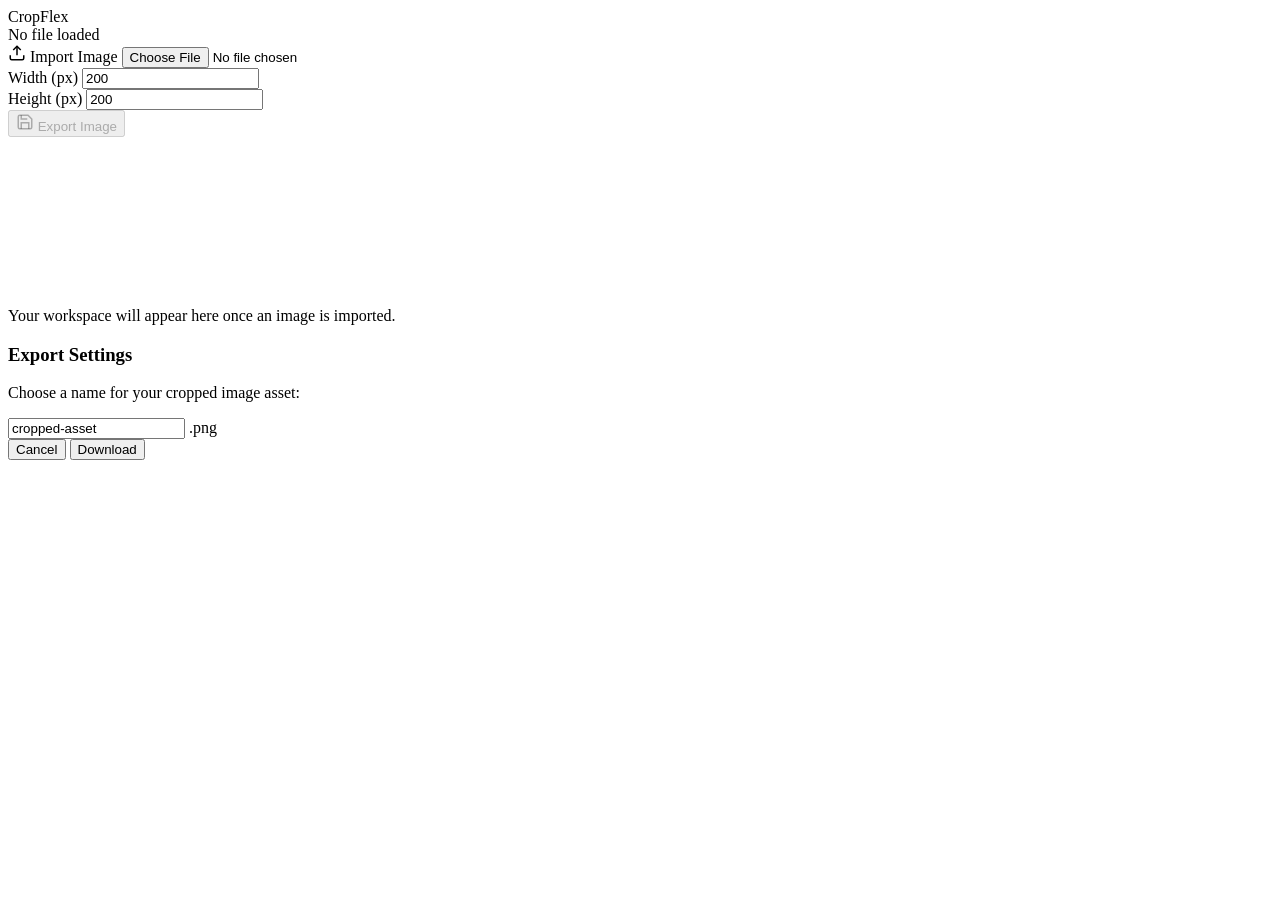
==== index.html @ c5bf34e2 "Create index.html" ====
<!DOCTYPE html>
<html lang="en">
<head>
    <meta charset="UTF-8">
    <meta name="viewport" content="width=device-width, initial-scale=1.0">
    <title>CropFlex — Professional Image Framing Studio</title>
    <link rel="stylesheet" href="style.css">
</head>
<body>

    <header class="app-header">
        <div class="logo">Crop<span>Flex</span></div>
        <div class="status-badge" id="imageInfo">No file loaded</div>
    </header>

    <main class="app-workspace">
        <!-- Control Sidebar (Left side, horizontal fields) -->
        <section class="control-panel">
            <label class="btn btn-primary">
                <svg width="18" height="18" viewBox="0 0 24 24" fill="none" stroke="currentColor" stroke-width="2"><path d="M21 15v4a2 2 0 0 1-2 2H5a2 2 0 0 1-2-2v-4"/><polyline points="17 8 12 3 7 8"/><line x1="12" y1="3" x2="12" y2="15"/></svg>
                Import Image
                <input type="file" id="upload" accept="image/*">
            </label>
            
            <div class="input-group">
                <span class="input-label">Width (px)</span>
                <input type="number" id="width" value="200" min="10">
            </div>
            
            <div class="input-group">
                <span class="input-label">Height (px)</span>
                <input type="number" id="height" value="200" min="10">
            </div>
            
            <button id="openSaveModalBtn" class="btn btn-success" disabled>
                <svg width="18" height="18" viewBox="0 0 24 24" fill="none" stroke="currentColor" stroke-width="2"><path d="M19 21H5a2 2 0 0 1-2-2V5a2 2 0 0 1 2-2h11l5 5v11a2 2 0 0 1-2 2z"/><polyline points="17 21 17 13 7 13 7 21"/><polyline points="7 3 7 8 15 8"/></svg>
                Export Image
            </button>
        </section>

        <!-- Canvas Workspace (Right side) -->
        <section class="canvas-panel">
            <div class="canvas-container" id="canvasContainer">
                <canvas id="canvas"></canvas>
                <div class="canvas-placeholder" id="placeholderText">
                    <p>Your workspace will appear here once an image is imported.</p>
                </div>
            </div>
        </section>
    </main>

    <!-- Naming Modal (Popup) -->
    <div class="modal-overlay" id="saveModal">
        <div class="modal-box">
            <h3>Export Settings</h3>
            <p>Choose a name for your cropped image asset:</p>
            <div class="modal-input-wrapper">
                <input type="text" id="filenameInput" value="cropped-asset">
                <span>.png</span>
            </div>
            <div class="modal-actions">
                <button id="cancelModalBtn" class="btn btn-secondary">Cancel</button>
                <button id="confirmDownloadBtn" class="btn btn-success">Download</button>
            </div>
        </div>
    </div>

    <script src="app.js"></script>
</body>
</html>
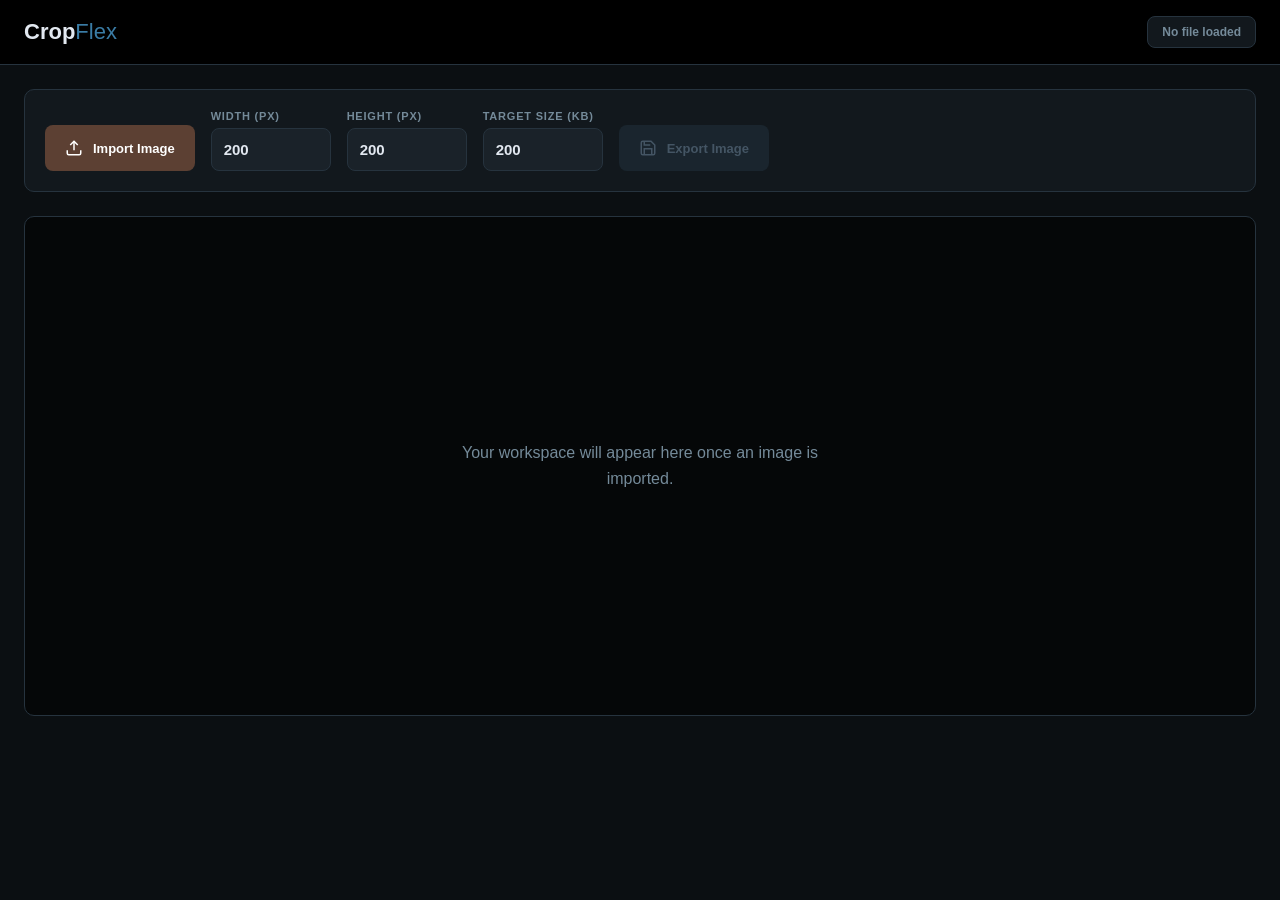
==== commit 047e13e6: "Update index.html" ====
--- a/index.html
+++ b/index.html
@@ -31,11 +31,16 @@
                 <span class="input-label">Height (px)</span>
                 <input type="number" id="height" value="200" min="10">
             </div>
+            <div class="input-group">
+    <span class="input-label">Target Size (KB)</span>
+    <input type="number" id="targetSize" value="200" min="10">
+</div>
             
             <button id="openSaveModalBtn" class="btn btn-success" disabled>
                 <svg width="18" height="18" viewBox="0 0 24 24" fill="none" stroke="currentColor" stroke-width="2"><path d="M19 21H5a2 2 0 0 1-2-2V5a2 2 0 0 1 2-2h11l5 5v11a2 2 0 0 1-2 2z"/><polyline points="17 21 17 13 7 13 7 21"/><polyline points="7 3 7 8 15 8"/></svg>
                 Export Image
             </button>
+            
         </section>
 
         <!-- Canvas Workspace (Right side) -->
--- a/style.css
+++ b/style.css
@@ -0,0 +1,387 @@
+/* =========================
+   CropFlex Professional UI
+========================= */
+
+:root {
+    --bg-main: #0B0F12;
+    --bg-surface: #12181D;
+    --bg-input: #1A2229;
+    --border-color: #26333E;
+    --primary-brown: #5C4033;
+    --accent-blue: #3A7CA5;
+    --accent-hover: #2F6688;
+    --text-main: #E2E8F0;
+    --text-muted: #748A99;
+    --white: #FFFFFF;
+}
+
+* {
+    margin: 0;
+    padding: 0;
+    box-sizing: border-box;
+}
+
+body {
+    background: var(--bg-main);
+    color: var(--text-main);
+    min-height: 100vh;
+    display: flex;
+    flex-direction: column;
+    font-family: -apple-system, BlinkMacSystemFont, "Segoe UI",
+                 Roboto, Helvetica, Arial, sans-serif;
+}
+
+/* =========================
+   HEADER
+========================= */
+
+.app-header {
+    background: #000;
+    padding: 16px 24px;
+    border-bottom: 1px solid var(--border-color);
+
+    display: flex;
+    justify-content: space-between;
+    align-items: center;
+}
+
+.logo {
+    font-size: 22px;
+    font-weight: 800;
+}
+
+.logo span {
+    color: var(--accent-blue);
+    font-weight: 400;
+}
+
+.status-badge {
+    background: var(--bg-surface);
+    border: 1px solid var(--border-color);
+
+    padding: 8px 14px;
+    border-radius: 8px;
+
+    color: var(--text-muted);
+    font-size: 12px;
+    font-weight: 600;
+}
+
+/* =========================
+   WORKSPACE
+========================= */
+
+.app-workspace {
+    flex: 1;
+
+    display: flex;
+    flex-direction: column;
+
+    gap: 24px;
+
+    width: 100%;
+    max-width: 1400px;
+
+    margin: 0 auto;
+    padding: 24px;
+}
+
+/* =========================
+   CONTROL PANEL
+========================= */
+
+.control-panel {
+    display: flex;
+    flex-wrap: wrap;
+    align-items: flex-end;
+    gap: 16px;
+
+    background: var(--bg-surface);
+    border: 1px solid var(--border-color);
+
+    padding: 20px;
+    border-radius: 10px;
+}
+
+.input-group {
+    display: flex;
+    flex-direction: column;
+    gap: 6px;
+}
+
+.input-label {
+    font-size: 11px;
+    font-weight: 700;
+    text-transform: uppercase;
+    letter-spacing: .8px;
+    color: var(--text-muted);
+}
+
+input[type="number"] {
+    width: 120px;
+
+    background: var(--bg-input);
+    border: 1px solid var(--border-color);
+
+    color: var(--text-main);
+
+    padding: 12px;
+    border-radius: 8px;
+
+    font-size: 15px;
+    font-weight: 600;
+
+    outline: none;
+}
+
+input[type="number"]:focus {
+    border-color: var(--accent-blue);
+}
+
+/* =========================
+   BUTTONS
+========================= */
+
+.btn {
+    height: 46px;
+
+    display: inline-flex;
+    align-items: center;
+    justify-content: center;
+    gap: 10px;
+
+    padding: 0 20px;
+
+    border: none;
+    border-radius: 8px;
+
+    cursor: pointer;
+
+    font-size: 13px;
+    font-weight: 600;
+
+    transition: .2s;
+}
+
+.btn-primary {
+    background: var(--primary-brown);
+    color: white;
+}
+
+.btn-primary:hover {
+    opacity: .9;
+}
+
+.btn-success {
+    background: var(--accent-blue);
+    color: white;
+}
+
+.btn-success:hover:not(:disabled) {
+    background: var(--accent-hover);
+}
+
+.btn-success:disabled {
+    background: #1A252E;
+    color: #445564;
+    cursor: not-allowed;
+}
+
+.btn-secondary {
+    background: #202B36;
+    color: white;
+}
+
+.btn-secondary:hover {
+    background: #2A3947;
+}
+
+input[type="file"] {
+    display: none;
+}
+
+/* =========================
+   CANVAS AREA
+========================= */
+
+.canvas-panel {
+    width: 100%;
+    display: flex;
+    justify-content: center;
+}
+
+.canvas-container {
+    position: relative;
+
+    width: 100%;
+
+    background: #050708;
+
+    border: 1px solid var(--border-color);
+    border-radius: 10px;
+
+    min-height: 500px;
+
+    display: flex;
+    justify-content: center;
+    align-items: center;
+
+    overflow: auto;
+
+    padding: 20px;
+}
+
+/*
+IMPORTANT :
+Le canvas conserve sa vraie résolution.
+On limite seulement son affichage.
+*/
+
+canvas {
+    display: block;
+
+    max-width: 100%;
+    height: auto;
+
+    cursor: move;
+
+    image-rendering: auto;
+    background: transparent;
+}
+
+/* =========================
+   PLACEHOLDER
+========================= */
+
+.canvas-placeholder {
+    position: absolute;
+
+    color: var(--text-muted);
+
+    text-align: center;
+
+    max-width: 400px;
+    line-height: 1.6;
+
+    pointer-events: none;
+}
+
+/* =========================
+   MODAL
+========================= */
+
+.modal-overlay {
+    position: fixed;
+    inset: 0;
+
+    background: rgba(0,0,0,.75);
+
+    display: none;
+    justify-content: center;
+    align-items: center;
+
+    z-index: 999;
+}
+
+.modal-overlay.active {
+    display: flex;
+}
+
+.modal-box {
+    width: 90%;
+    max-width: 420px;
+
+    background: var(--bg-surface);
+
+    border: 1px solid var(--border-color);
+    border-radius: 10px;
+
+    padding: 24px;
+}
+
+.modal-box h3 {
+    margin-bottom: 10px;
+}
+
+.modal-box p {
+    color: var(--text-muted);
+    margin-bottom: 20px;
+    font-size: 14px;
+}
+
+.modal-input-wrapper {
+    display: flex;
+    align-items: center;
+
+    background: var(--bg-input);
+
+    border: 1px solid var(--border-color);
+    border-radius: 8px;
+
+    margin-bottom: 20px;
+}
+
+.modal-input-wrapper input {
+    flex: 1;
+
+    background: transparent;
+    border: none;
+
+    color: white;
+
+    padding: 12px;
+
+    font-size: 15px;
+    font-weight: 600;
+
+    outline: none;
+}
+
+.modal-input-wrapper span {
+    padding-right: 14px;
+    color: var(--text-muted);
+    font-weight: 700;
+}
+
+.modal-actions {
+    display: flex;
+    justify-content: flex-end;
+    gap: 10px;
+}
+
+/* =========================
+   MOBILE
+========================= */
+
+@media (max-width: 768px) {
+
+    .app-header {
+        padding: 14px 16px;
+    }
+
+    .app-workspace {
+        padding: 16px;
+    }
+
+    .control-panel {
+        flex-direction: column;
+        align-items: stretch;
+    }
+
+    .input-group {
+        width: 100%;
+    }
+
+    input[type="number"] {
+        width: 100%;
+    }
+
+    .btn {
+        width: 100%;
+    }
+
+    .canvas-container {
+        min-height: 350px;
+        padding: 12px;
+    }
+}
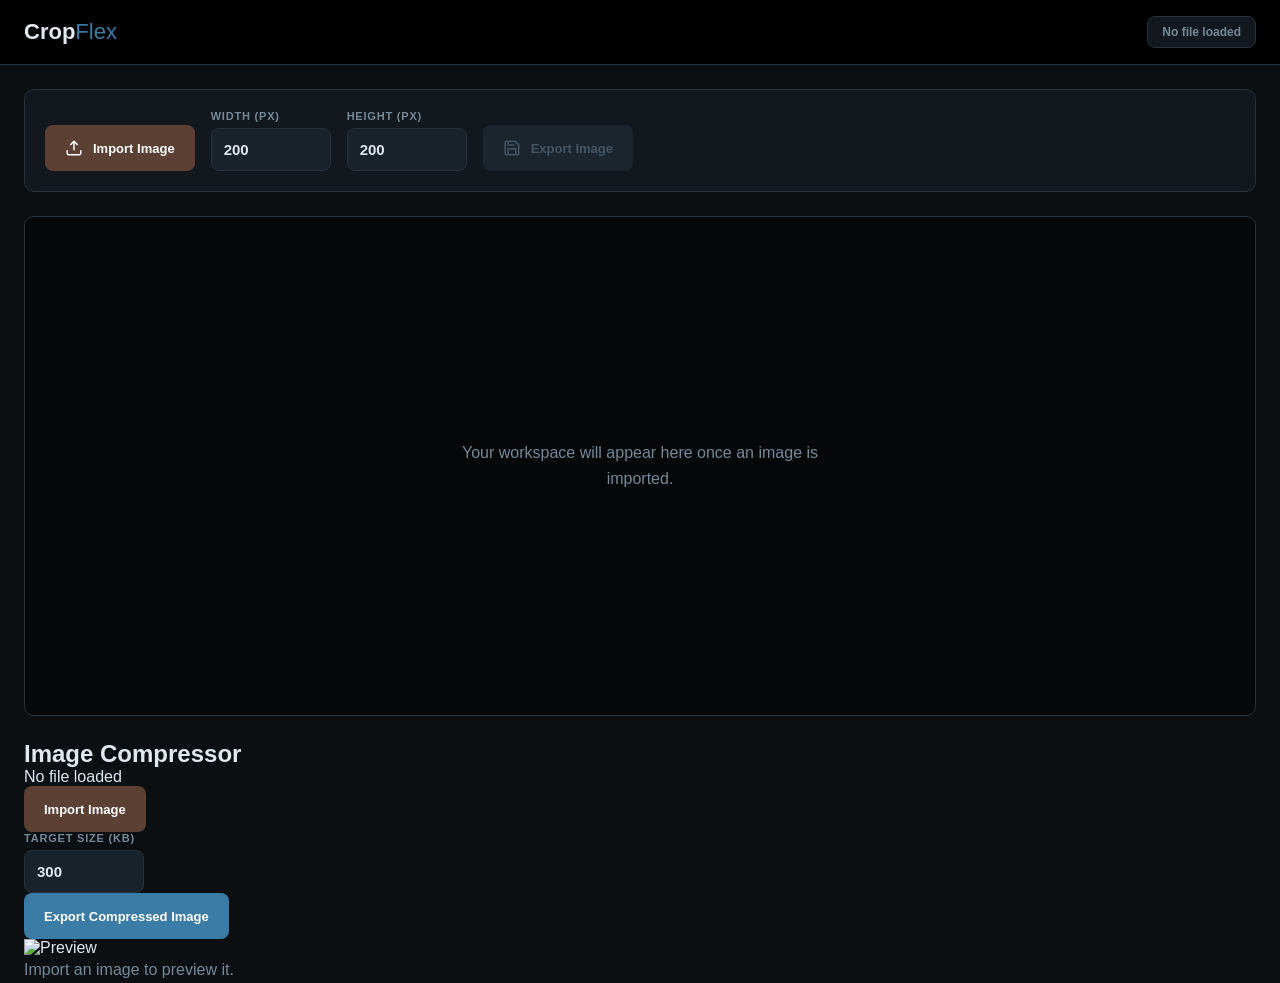
==== commit eddfd2e6: "Remove target size input and update layout" ====
--- a/index.html
+++ b/index.html
@@ -31,10 +31,7 @@
                 <span class="input-label">Height (px)</span>
                 <input type="number" id="height" value="200" min="10">
             </div>
-            <div class="input-group">
-    <span class="input-label">Target Size (KB)</span>
-    <input type="number" id="targetSize" value="200" min="10">
-</div>
+          
             
             <button id="openSaveModalBtn" class="btn btn-success" disabled>
                 <svg width="18" height="18" viewBox="0 0 24 24" fill="none" stroke="currentColor" stroke-width="2"><path d="M19 21H5a2 2 0 0 1-2-2V5a2 2 0 0 1 2-2h11l5 5v11a2 2 0 0 1-2 2z"/><polyline points="17 21 17 13 7 13 7 21"/><polyline points="7 3 7 8 15 8"/></svg>
@@ -50,8 +47,78 @@
                 <div class="canvas-placeholder" id="placeholderText">
                     <p>Your workspace will appear here once an image is imported.</p>
                 </div>
+                
+
+                
+                
             </div>
         </section>
+
+
+<section class="compressor-workspace">
+
+    <div class="compressor-header">
+        <h2>Image Compressor</h2>
+        <div id="compressInfo">
+            No file loaded
+        </div>
+    </div>
+
+    <div class="compressor-controls">
+
+        <label class="btn btn-primary">
+            Import Image
+            <input
+                type="file"
+                id="compressUpload"
+                accept="image/*">
+        </label>
+
+        <div class="input-group">
+            <span class="input-label">
+                Target Size (KB)
+            </span>
+
+            <input
+                type="number"
+                id="compressTargetKB"
+                value="300"
+                min="10">
+        </div>
+
+        <button
+            id="compressExportBtn"
+            class="btn btn-success">
+
+            Export Compressed Image
+
+        </button>
+
+    </div>
+
+    <div class="compressor-preview">
+
+        <img
+            id="compressPreview"
+            alt="Preview">
+
+        <div
+            id="compressPlaceholder"
+            class="canvas-placeholder">
+
+            <p>
+                Import an image to preview it.
+            </p>
+
+        </div>
+
+    </div>
+
+</section>
+
+
+
+
     </main>
 
     <!-- Naming Modal (Popup) -->
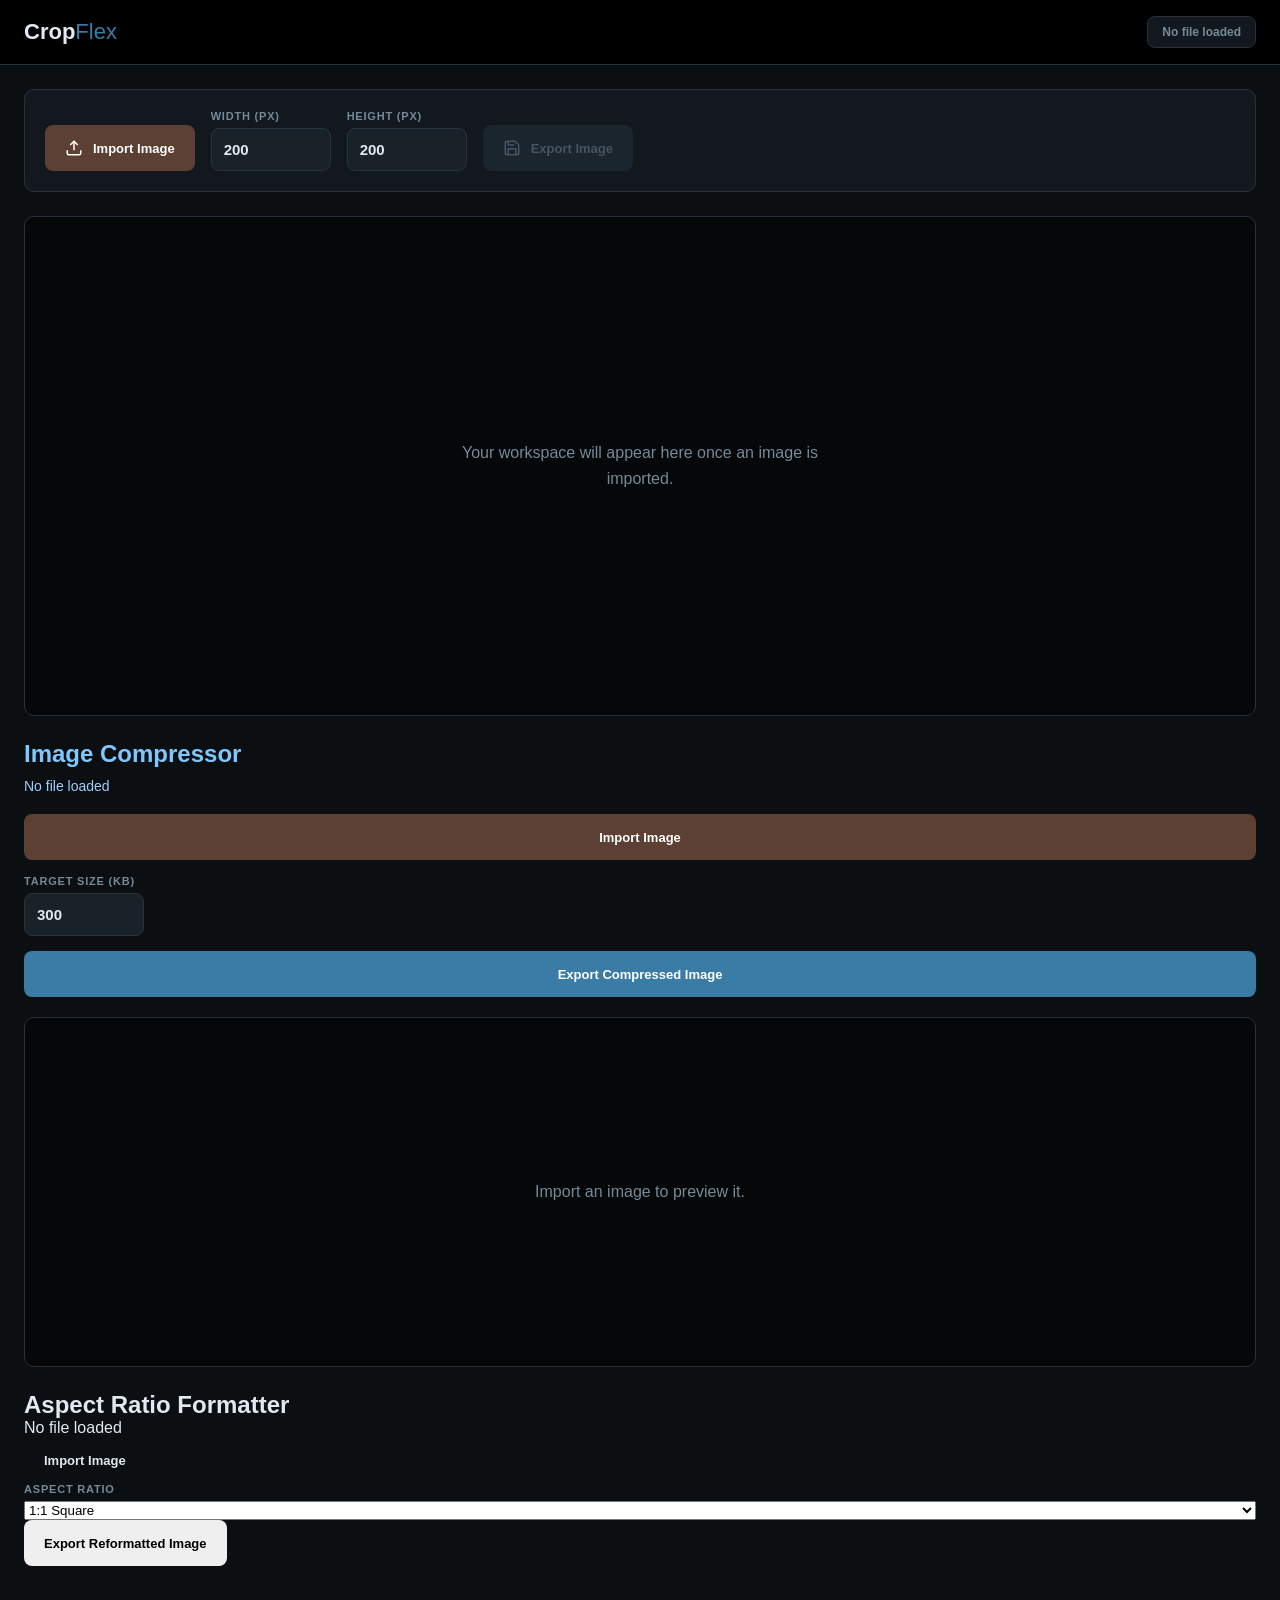
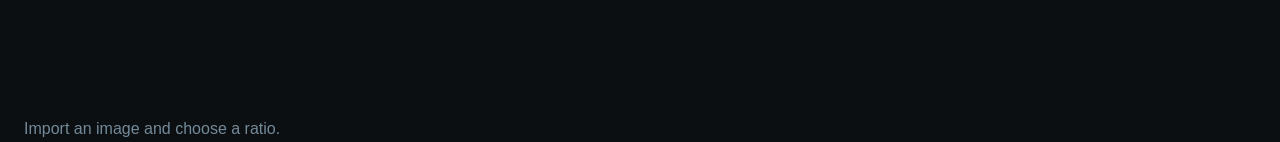
==== commit 77994c31: "Update index.html" ====
--- a/index.html
+++ b/index.html
@@ -116,6 +116,72 @@
 
 </section>
 
+<section class="ratio-workspace">
+
+    <div class="ratio-header">
+        <h2>Aspect Ratio Formatter</h2>
+        <div id="ratioInfo">
+            No file loaded
+        </div>
+    </div>
+
+    <div class="ratio-controls">
+
+        <label class="btn ratio-import-btn">
+            Import Image
+            <input
+                type="file"
+                id="ratioUpload"
+                accept="image/*">
+        </label>
+
+        <div class="input-group">
+
+            <span class="input-label">
+                Aspect Ratio
+            </span>
+
+            <select id="ratioSelect">
+
+                <option value="1:1">1:1 Square</option>
+                <option value="2:3">2:3 Portrait</option>
+                <option value="3:2">3:2 Landscape</option>
+                <option value="4:3">4:3 Classic</option>
+                <option value="16:9">16:9 Wide</option>
+                <option value="9:16">9:16 Vertical</option>
+
+            </select>
+
+        </div>
+
+        <button
+            id="ratioExportBtn"
+            class="btn ratio-export-btn">
+
+            Export Reformatted Image
+
+        </button>
+
+    </div>
+
+    <div class="ratio-preview">
+
+        <canvas id="ratioCanvas"></canvas>
+
+        <div
+            id="ratioPlaceholder"
+            class="canvas-placeholder">
+
+            <p>
+                Import an image and choose a ratio.
+            </p>
+
+        </div>
+
+    </div>
+
+</section>
+
 
 
 
--- a/style.css
+++ b/style.css
@@ -385,3 +385,98 @@
         padding: 12px;
     }
 }
+
+.compressor-panel{
+    margin-top:40px;
+}
+
+#compressInfo{
+    margin-bottom:20px;
+    color:#9fcfff;
+    font-size:14px;
+}
+
+.recommendations{
+    display:flex;
+    gap:10px;
+    flex-wrap:wrap;
+    margin-top:15px;
+    margin-bottom:20px;
+}
+
+.size-btn{
+    background:#4da6ff;
+    color:white;
+    border:none;
+    border-radius:10px;
+    padding:10px 15px;
+    cursor:pointer;
+}
+
+.size-btn:hover{
+    opacity:.9;
+}
+
+
+.compressor-workspace {
+    width: 100%;
+}
+
+
+.compressor-header {
+    margin-bottom: 20px;
+}
+
+.compressor-header h2 {
+    color: #7fc7ff;
+    margin-bottom: 10px;
+}
+
+#compressInfo {
+    color: #9fcfff;
+}
+
+.compressor-controls {
+    display: flex;
+    flex-direction: column;
+    gap: 15px;
+    margin-bottom: 20px;
+}
+
+.compressor-preview {
+    position: relative;
+
+    width: 100%;
+
+    background: #050708;
+
+    border: 1px solid var(--border-color);
+    border-radius: 10px;
+
+    min-height: 350px;
+
+    display: flex;
+    justify-content: center;
+    align-items: center;
+
+    overflow: auto;
+
+    padding: 20px;
+}
+
+#compressPreview {
+    display: none;
+
+    max-width: 100%;
+    max-height: 100%;
+
+    width: auto;
+    height: auto;
+}
+
+#compressPlaceholder {
+    min-height: 300px;
+    display: flex;
+    align-items: center;
+    justify-content: center;
+}
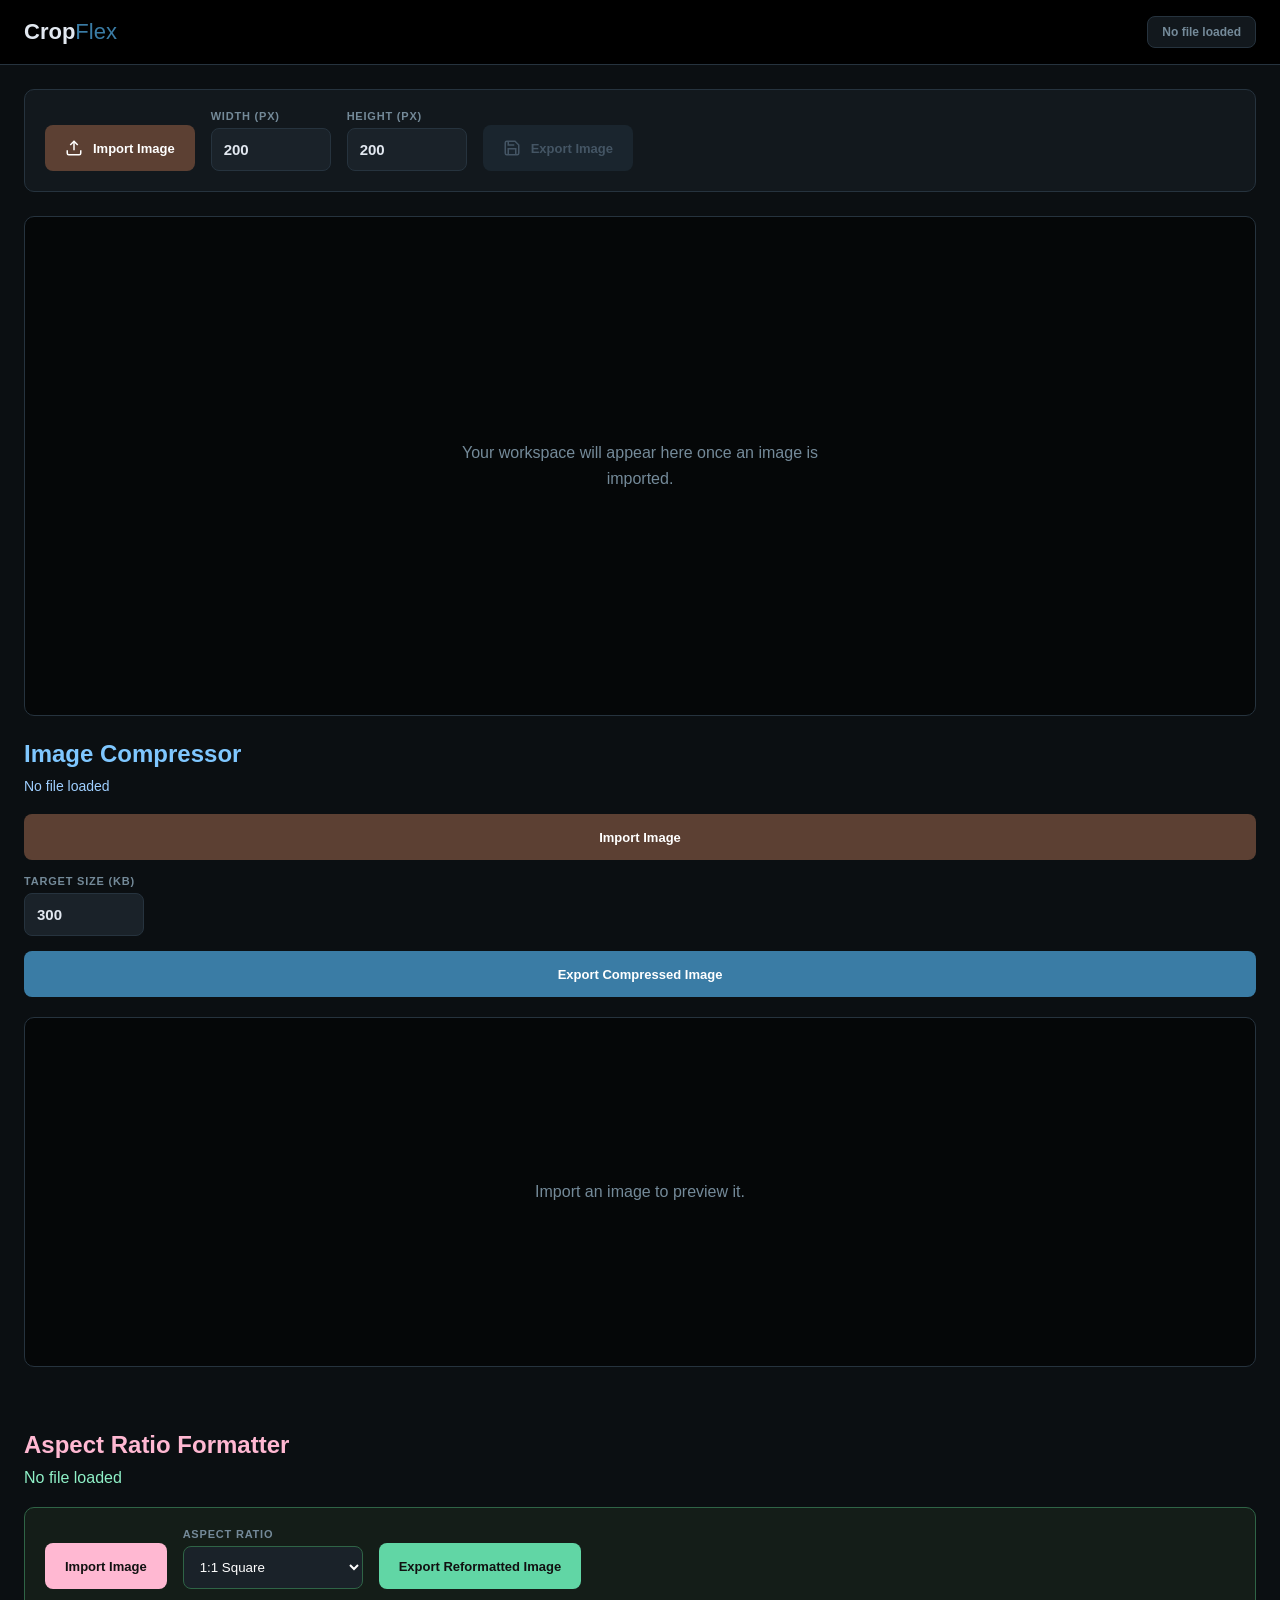
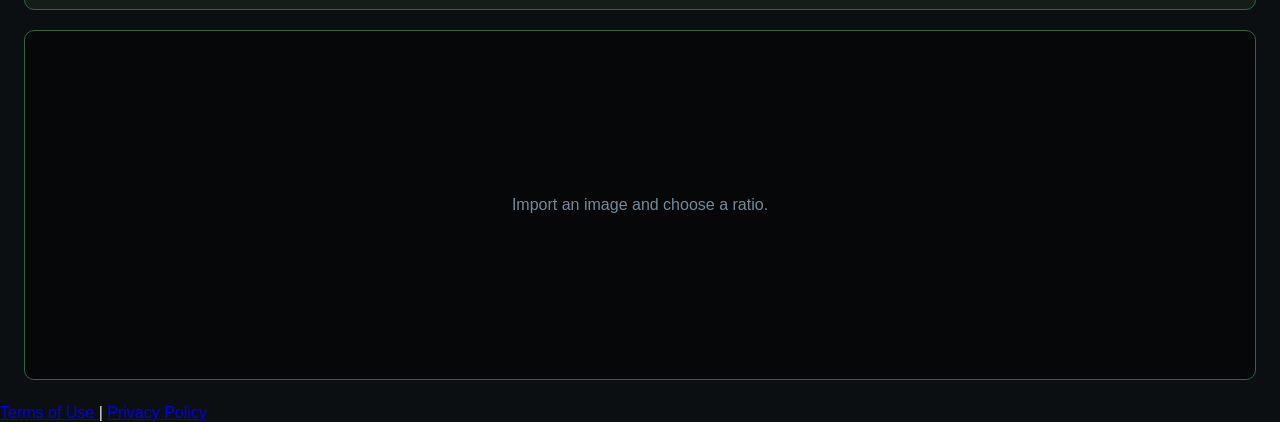
==== commit 9bed0204: "Update index.html" ====
--- a/index.html
+++ b/index.html
@@ -5,6 +5,10 @@
     <meta name="viewport" content="width=device-width, initial-scale=1.0">
     <title>CropFlex — Professional Image Framing Studio</title>
     <link rel="stylesheet" href="style.css">
+    
+    
+    <link rel="manifest" href="manifest.json">
+<meta name="theme-color" content="#2563eb">
 </head>
 <body>
 
@@ -161,6 +165,10 @@
             Export Reformatted Image
 
         </button>
+        
+      
+        
+        
 
     </div>
 
@@ -203,6 +211,35 @@
         </div>
     </div>
 
-    <script src="app.js"></script>
+
+<button id="installBtn" hidden>
+    Install App
+</button>
+
+<script src="app.js"></script>
+
+
+
+
+
+
+
+
+
+<footer class="legal-footer">
+
+    <a href="terms.html">
+        Terms of Use
+    </a>
+
+    <span>|</span>
+
+    <a href="privacy.html">
+        Privacy Policy
+    </a>
+
+</footer>
+
+
 </body>
 </html>
--- a/style.css
+++ b/style.css
@@ -480,3 +480,129 @@
     align-items: center;
     justify-content: center;
 }
+
+
+/* =========================
+   ASPECT RATIO FORMATTER
+========================= */
+
+.ratio-workspace {
+    margin-top: 40px;
+}
+
+.ratio-header {
+    margin-bottom: 20px;
+}
+
+.ratio-header h2 {
+    color: #ffb8d2;
+    margin-bottom: 10px;
+}
+
+#ratioInfo {
+    color: #8ff0c7;
+}
+
+.ratio-controls {
+    display: flex;
+    flex-wrap: wrap;
+    gap: 16px;
+    align-items: flex-end;
+    
+    background: #141d18;
+    
+    border: 1px solid #2f6446;
+    
+    padding: 20px;
+    
+    border-radius: 10px;
+    
+    margin-bottom: 20px;
+}
+
+.ratio-import-btn {
+    background: #ffb8d2;
+    color: #111;
+}
+
+.ratio-export-btn {
+    background: #61d6a5;
+    color: #111;
+}
+
+.ratio-preview {
+    
+    position: relative;
+    
+    width: 100%;
+    
+    min-height: 350px;
+    
+    display: flex;
+    justify-content: center;
+    align-items: center;
+    
+    background: #050708;
+    
+    border: 1px solid #2f6446;
+    
+    border-radius: 10px;
+    
+    overflow: auto;
+    
+    padding: 20px;
+}
+
+#ratioCanvas {
+    max-width: 100%;
+    height: auto;
+}
+
+#ratioPlaceholder {
+    position: absolute;
+}
+
+#ratioSelect {
+    
+    width: 180px;
+    
+    background: #1A2229;
+    
+    color: white;
+    
+    border: 1px solid #2f6446;
+    
+    border-radius: 8px;
+    
+    padding: 12px;
+    
+    outline: none;
+}
+
+
+#installBtn {
+    position: fixed;
+    bottom: 20px;
+    right: 20px;
+
+    padding: 12px 20px;
+
+    border: none;
+    border-radius: 12px;
+
+    background: #2563eb;
+    color: white;
+
+    font-size: 16px;
+    font-weight: 600;
+
+    cursor: pointer;
+
+    z-index: 9999;
+
+    box-shadow: 0 4px 12px rgba(0,0,0,0.2);
+}
+
+#installBtn:hover {
+    transform: translateY(-2px);
+}
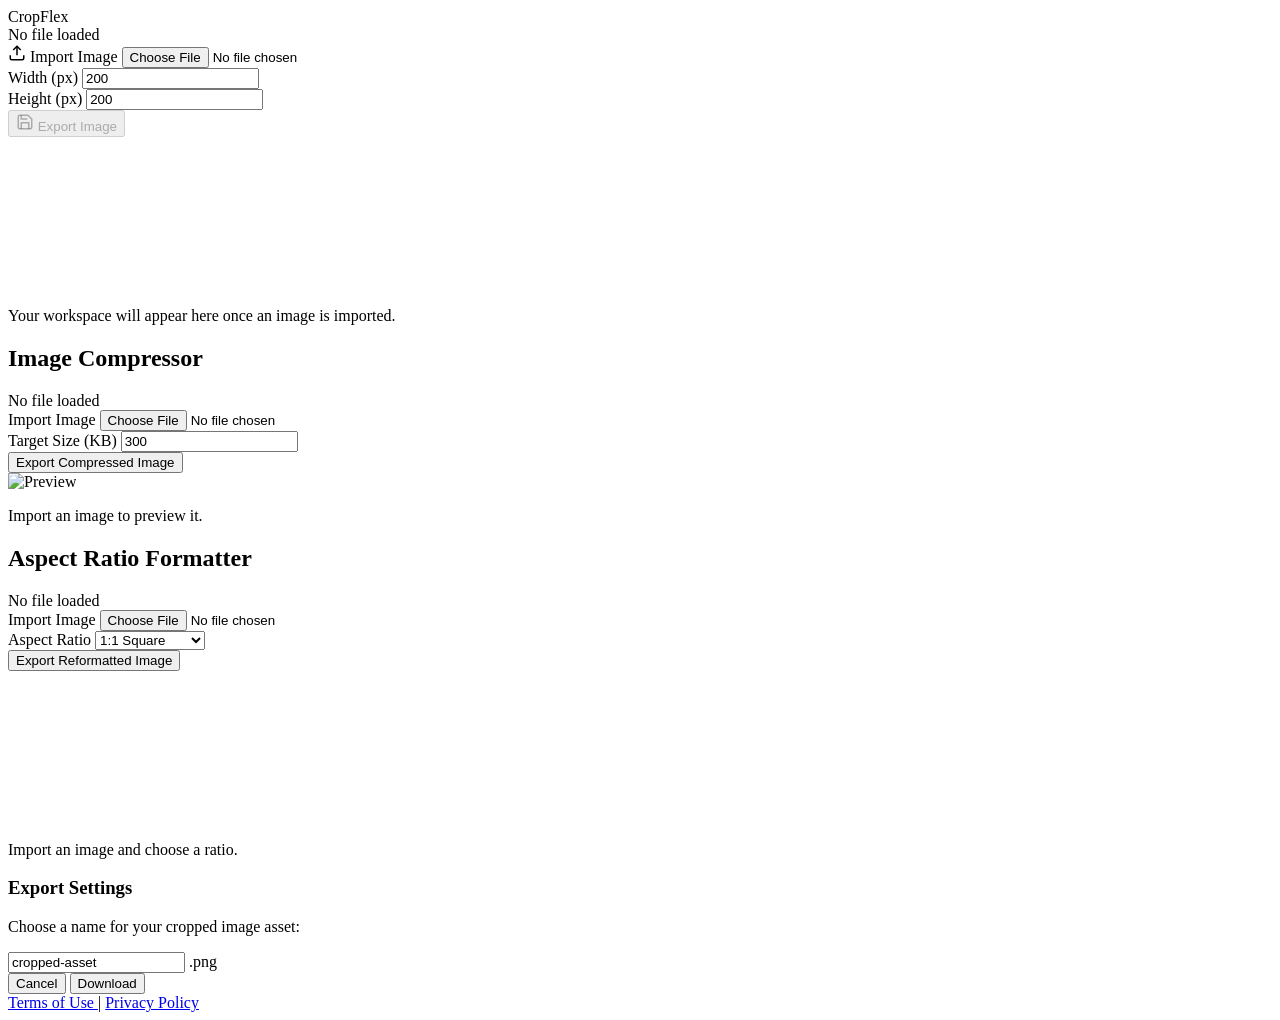
==== commit aad75b02: "Rename index.htmlsary.txt to index.html" ====
--- a/index.html
+++ b/index.html
@@ -6,9 +6,10 @@
     <title>CropFlex — Professional Image Framing Studio</title>
     <link rel="stylesheet" href="style.css">
     
+
+<link rel="manifest" href="manifest.json">
+
     
-    <link rel="manifest" href="manifest.json">
-<meta name="theme-color" content="#2563eb">
 </head>
 <body>
 
@@ -212,17 +213,17 @@
     </div>
 
 
+
+
+<script src="app.js"></script>
+
+
+
+
+
 <button id="installBtn" hidden>
-    Install App
+    📲 Install App
 </button>
-
-<script src="app.js"></script>
-
-
-
-
-
-
 
 
 
